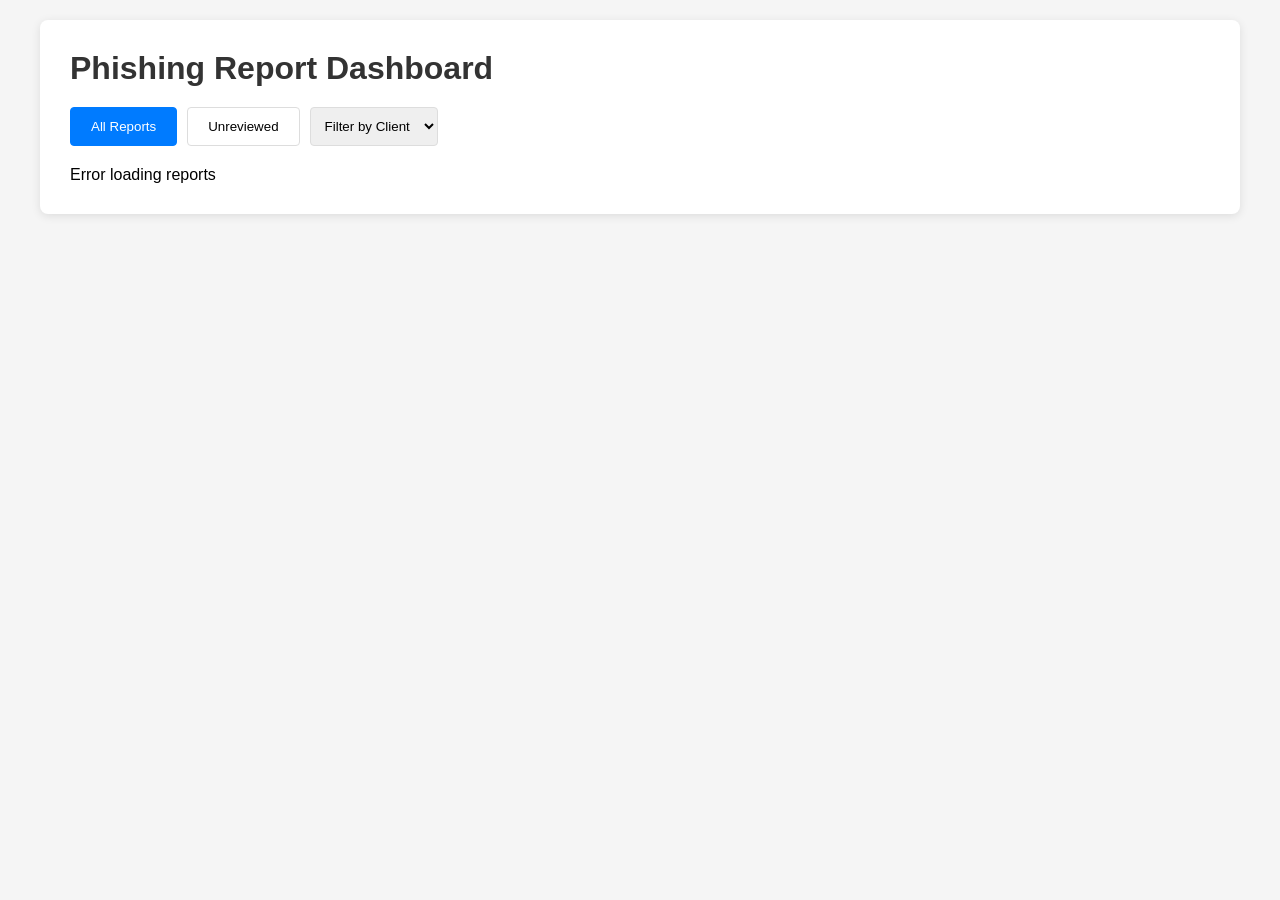
==== frontend/index.html @ bd99c100 "the website" ====
<!DOCTYPE html>
<html lang="en">
<head>
    <meta charset="UTF-8">
    <meta name="viewport" content="width=device-width, initial-scale=1.0">
    <title>Phishing Report Dashboard</title>
    <link rel="stylesheet" href="style.css">
</head>
<body>
    <div class="container">
        <h1>Phishing Report Dashboard</h1>
        
        <div class="filters">
            <button id="allReports" class="active">All Reports</button>
            <button id="unreviewedReports">Unreviewed</button>
            <select id="clientFilter">
                <option value="">Filter by Client</option>
            </select>
        </div>

        <div id="reportList" class="report-list">
            <!-- Reports will be loaded here -->
        </div>
    </div>

    <script src="app.js"></script>
</body>
</html>
---- frontend/style.css ----
* {
    margin: 0;
    padding: 0;
    box-sizing: border-box;
}

body {
    font-family: Arial, sans-serif;
    background-color: #f5f5f5;
    padding: 20px;
}

.container {
    max-width: 1200px;
    margin: 0 auto;
    background: white;
    padding: 30px;
    border-radius: 8px;
    box-shadow: 0 2px 10px rgba(0,0,0,0.1);
}

h1 {
    color: #333;
    margin-bottom: 20px;
}

.filters {
    display: flex;
    gap: 10px;
    margin-bottom: 20px;
}

button {
    padding: 10px 20px;
    border: 1px solid #ddd;
    background: white;
    cursor: pointer;
    border-radius: 4px;
    transition: all 0.3s;
}

button:hover {
    background: #f0f0f0;
}

button.active {
    background: #007bff;
    color: white;
    border-color: #007bff;
}

select {
    padding: 10px;
    border: 1px solid #ddd;
    border-radius: 4px;
    cursor: pointer;
}

.report-list {
    display: flex;
    flex-direction: column;
    gap: 15px;
}

.report-card {
    border: 1px solid #ddd;
    padding: 20px;
    border-radius: 8px;
    background: #fafafa;
    transition: transform 0.2s;
}

.report-card:hover {
    transform: translateY(-2px);
    box-shadow: 0 4px 12px rgba(0,0,0,0.1);
}

.report-header {
    display: flex;
    justify-content: space-between;
    align-items: center;
    margin-bottom: 10px;
}

.report-id {
    font-weight: bold;
    color: #007bff;
}

.status {
    padding: 5px 10px;
    border-radius: 12px;
    font-size: 12px;
    font-weight: bold;
}

.status.reviewed {
    background: #28a745;
    color: white;
}

.status.unreviewed {
    background: #ffc107;
    color: #333;
}

.report-content {
    margin: 10px 0;
}

.report-content p {
    margin: 5px 0;
    color: #555;
}

.report-content strong {
    color: #333;
}

.report-actions {
    margin-top: 10px;
    display: flex;
    gap: 10px;
}

.btn-review {
    padding: 8px 16px;
    background: #28a745;
    color: white;
    border: none;
    border-radius: 4px;
    cursor: pointer;
}

.btn-review:hover {
    background: #218838;
}

.btn-review:disabled {
    background: #ccc;
    cursor: not-allowed;
}

.loading {
    text-align: center;
    padding: 40px;
    color: #666;
}
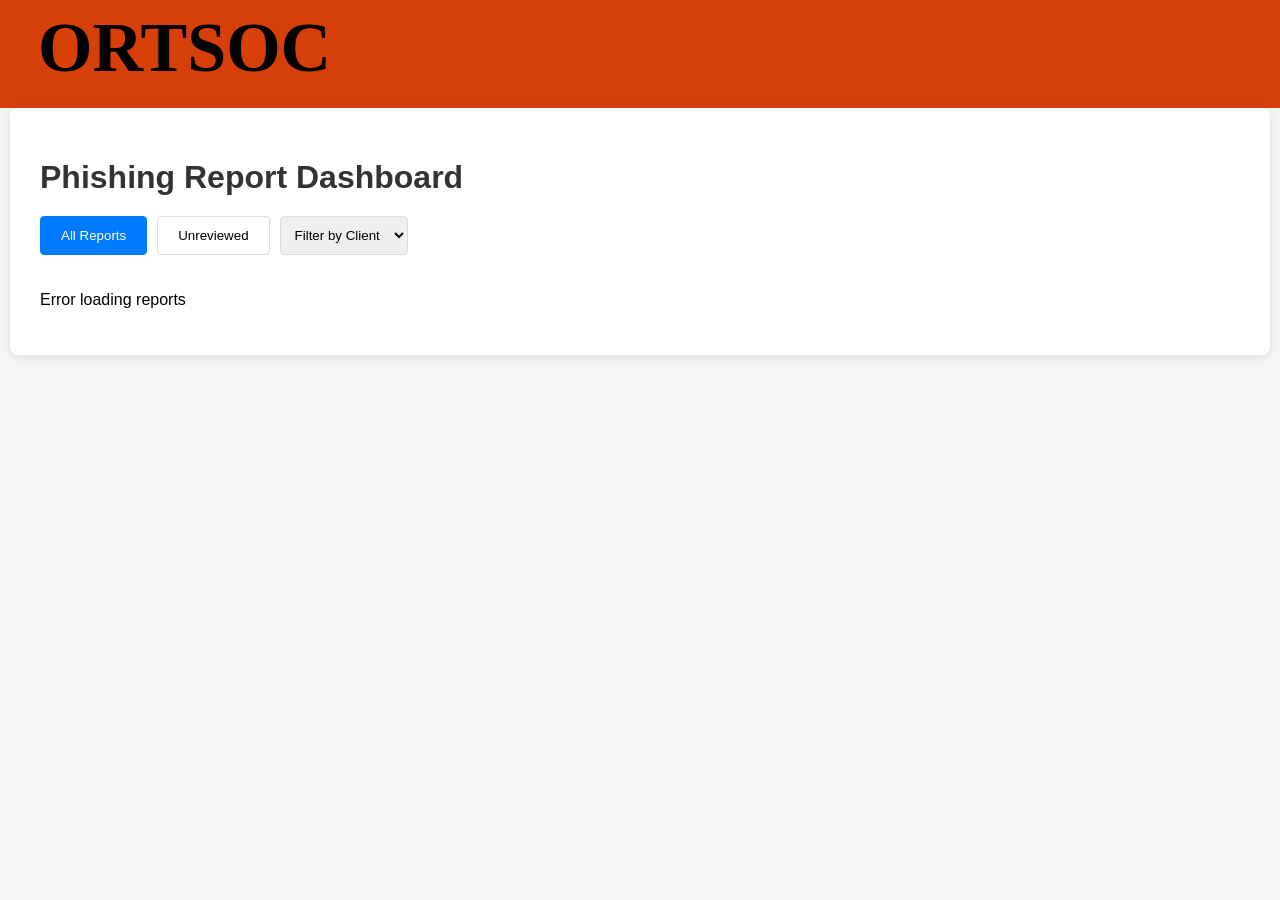
==== commit f06edb64: "added header bad" ====
--- a/frontend/index.html
+++ b/frontend/index.html
@@ -4,24 +4,34 @@
     <meta charset="UTF-8">
     <meta name="viewport" content="width=device-width, initial-scale=1.0">
     <title>Phishing Report Dashboard</title>
-    <link rel="stylesheet" href="style.css">
+    <link rel="stylesheet" href="style.css?v=1">
+    <meta name="color-scheme" content="light">
 </head>
 <body>
-    <div class="container">
-        <h1>Phishing Report Dashboard</h1>
-        
-        <div class="filters">
+    <header>
+        <h1 class="forHeader">ORTSOC</h1>
+    </header>
+    <!-- <div class="MainContents">
+        <div class="sidebar">
             <button id="allReports" class="active">All Reports</button>
             <button id="unreviewedReports">Unreviewed</button>
-            <select id="clientFilter">
-                <option value="">Filter by Client</option>
-            </select>
+        </div> -->
+        <div class="container">
+            <h1>Phishing Report Dashboard</h1>
+            
+            <div class="filters">
+                <button id="allReports" class="active">All Reports</button>
+                <button id="unreviewedReports">Unreviewed</button>
+                <select id="clientFilter">
+                    <option value="">Filter by Client</option>
+                </select>
+            </div>
+
+            <div id="reportList" class="report-list">
+                <!-- Reports will be loaded here -->
+            </div>
         </div>
-
-        <div id="reportList" class="report-list">
-            <!-- Reports will be loaded here -->
-        </div>
-    </div>
+    <!-- </div> -->
 
     <script src="app.js"></script>
 </body>
--- a/frontend/style.css
+++ b/frontend/style.css
@@ -1,14 +1,44 @@
-* {
+/* * {
     margin: 0;
     padding: 0;
     box-sizing: border-box;
+} */
+
+header {
+    font-family: 'Impact';
+    background-color: #D73F09;
+    width:100%;
+    margin-top: -30px;
+    margin-right: -10px;
+    margin-left: -10px;
+    padding-top: 15px;
+    padding-bottom:5px;
+    padding-right:20px;
+}
+
+.forHeader {
+    margin-left: 40px;
+    margin-top: 15px;
+    margin-bottom: 15px;
+    font-size: 70px;
+    color: black;
 }
 
 body {
     font-family: Arial, sans-serif;
     background-color: #f5f5f5;
-    padding: 20px;
+    /* padding: 20px; */
 }
+
+/* .MainContents{
+    display: flex;
+    align-items: center;
+}
+
+.sidebar{
+    display: flex;
+    flex-direction: column;
+} */
 
 .container {
     max-width: 1200px;
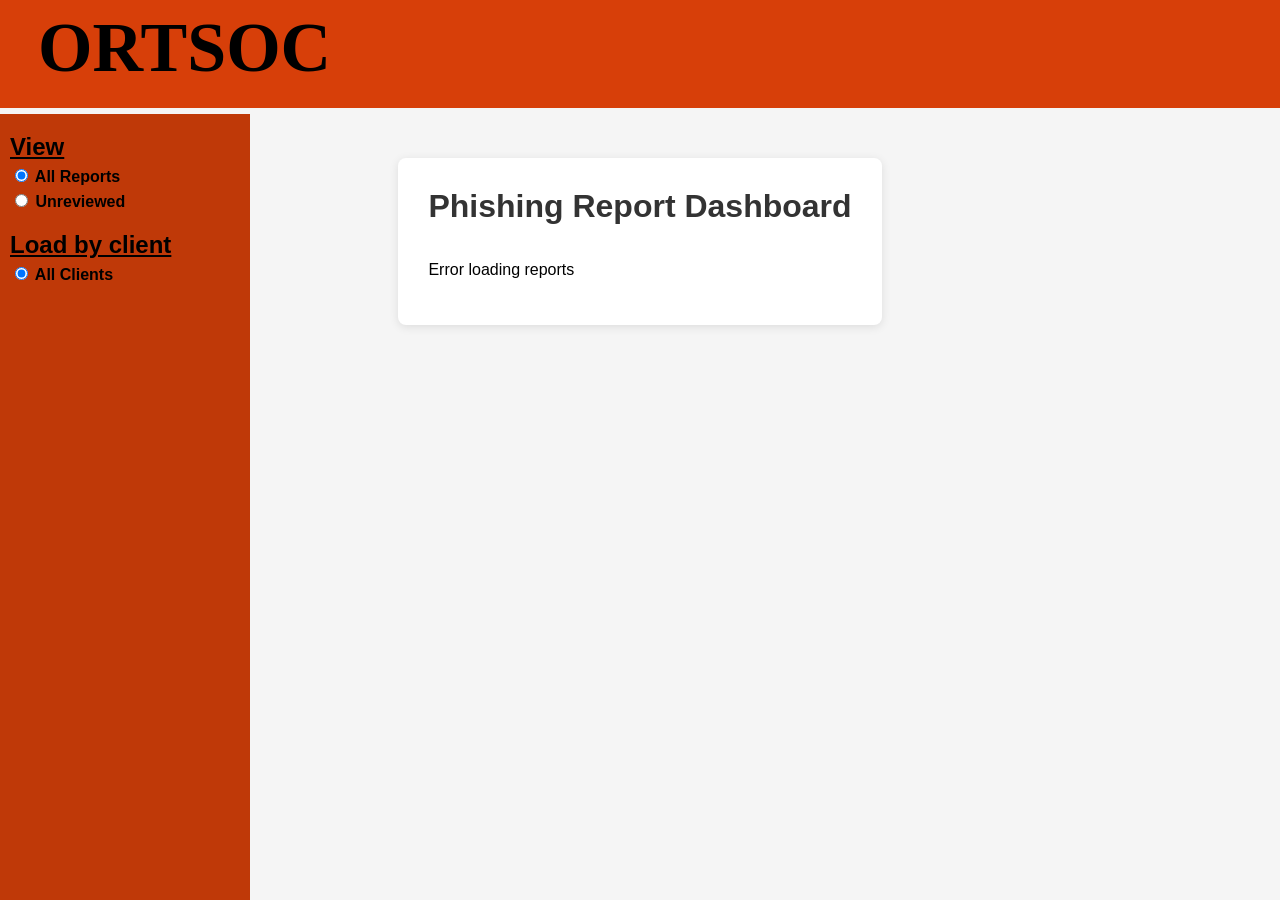
==== commit cf4fd1b2: "added the sidebar and updated functionality" ====
--- a/frontend/index.html
+++ b/frontend/index.html
@@ -8,30 +8,42 @@
     <meta name="color-scheme" content="light">
 </head>
 <body>
+    <!-- Header -->
     <header>
-        <h1 class="forHeader">ORTSOC</h1>
+        <h1 class="header">ORTSOC</h1>
     </header>
-    <!-- <div class="MainContents">
+    <!-- Body -->
+    <main>
+        <!-- Sidebar -->
         <div class="sidebar">
-            <button id="allReports" class="active">All Reports</button>
-            <button id="unreviewedReports">Unreviewed</button>
-        </div> -->
+            <!-- All/Unreviewed Reports -->
+            <form>
+                <h2>View</h2>
+                <label>
+                    <input type="radio" name="filter" value="all" checked> All Reports
+                </label>
+                <label>
+                    <input type="radio" name="filter" value="unreviewed"> Unreviewed
+                </label>
+            </form>
+            <!-- Filter by client -->
+            <form  id="clientFilter">
+                <h2>Load by client</h2>
+                <label>
+                    <input type="radio" name="clientFilterRadio" value="noFilter" checked> All Clients
+                </label>
+                <div id="clientRadioContainer"></div>
+            </form>
+        </div>
+        <!-- Mian Content -->
         <div class="container">
-            <h1>Phishing Report Dashboard</h1>
-            
-            <div class="filters">
-                <button id="allReports" class="active">All Reports</button>
-                <button id="unreviewedReports">Unreviewed</button>
-                <select id="clientFilter">
-                    <option value="">Filter by Client</option>
-                </select>
-            </div>
+            <h1 class="dashHeader">Phishing Report Dashboard</h1>
 
             <div id="reportList" class="report-list">
                 <!-- Reports will be loaded here -->
             </div>
         </div>
-    <!-- </div> -->
+    </main>
 
     <script src="app.js"></script>
 </body>
--- a/frontend/style.css
+++ b/frontend/style.css
@@ -1,8 +1,4 @@
-/* * {
-    margin: 0;
-    padding: 0;
-    box-sizing: border-box;
-} */
+/* Header */
 
 header {
     font-family: 'Impact';
@@ -16,7 +12,7 @@
     padding-right:20px;
 }
 
-.forHeader {
+.header {
     margin-left: 40px;
     margin-top: 15px;
     margin-bottom: 15px;
@@ -24,66 +20,73 @@
     color: black;
 }
 
+h1 {
+    color: #333;
+    margin-bottom: 20px;
+}
+
+/* Body */
+
 body {
     font-family: Arial, sans-serif;
     background-color: #f5f5f5;
-    /* padding: 20px; */
 }
 
-/* .MainContents{
+main{
     display: flex;
     align-items: center;
 }
 
-.sidebar{
+/* Sidebar */
+
+.sidebar {
+    position: fixed;
+    top: 113.5px;
+    left: 0;
+    bottom: 0;
+    width: 250px;
     display: flex;
     flex-direction: column;
-} */
+    background-color: #bf3908;
+}
+
+h2 {
+    margin-left: 10px;
+    margin-bottom: 0px;
+    text-decoration: underline;
+}
+
+form {
+    display: flex;
+    flex-direction: column;
+    gap: 5px;
+}
+
+label {
+    margin-left: 10px;
+    font-weight: bold;
+}
+
+#clientRadioContainer {
+    display: flex;
+    flex-direction: column;
+    gap: 5px; /* optional, adds space between radio options */
+}
+
+/* main contents */
 
 .container {
     max-width: 1200px;
     margin: 0 auto;
+    margin-top: 50px;
     background: white;
     padding: 30px;
     border-radius: 8px;
     box-shadow: 0 2px 10px rgba(0,0,0,0.1);
 }
 
-h1 {
-    color: #333;
-    margin-bottom: 20px;
-}
-
-.filters {
-    display: flex;
-    gap: 10px;
-    margin-bottom: 20px;
-}
-
-button {
-    padding: 10px 20px;
-    border: 1px solid #ddd;
-    background: white;
-    cursor: pointer;
-    border-radius: 4px;
-    transition: all 0.3s;
-}
-
-button:hover {
-    background: #f0f0f0;
-}
-
-button.active {
-    background: #007bff;
-    color: white;
-    border-color: #007bff;
-}
-
-select {
-    padding: 10px;
-    border: 1px solid #ddd;
-    border-radius: 4px;
-    cursor: pointer;
+.dashHeader {
+    margin-top: 0px;
 }
 
 .report-list {
@@ -153,6 +156,27 @@
     gap: 10px;
 }
 
+/* buttons */
+
+button {
+    padding: 10px 20px;
+    border: 1px solid #ddd;
+    background: white;
+    cursor: pointer;
+    border-radius: 4px;
+    transition: all 0.3s;
+}
+
+button:hover {
+    background: #f0f0f0;
+}
+
+button.active {
+    background: #007bff;
+    color: white;
+    border-color: #007bff;
+}
+
 .btn-review {
     padding: 8px 16px;
     background: #28a745;
@@ -169,10 +193,4 @@
 .btn-review:disabled {
     background: #ccc;
     cursor: not-allowed;
-}
-
-.loading {
-    text-align: center;
-    padding: 40px;
-    color: #666;
 }
